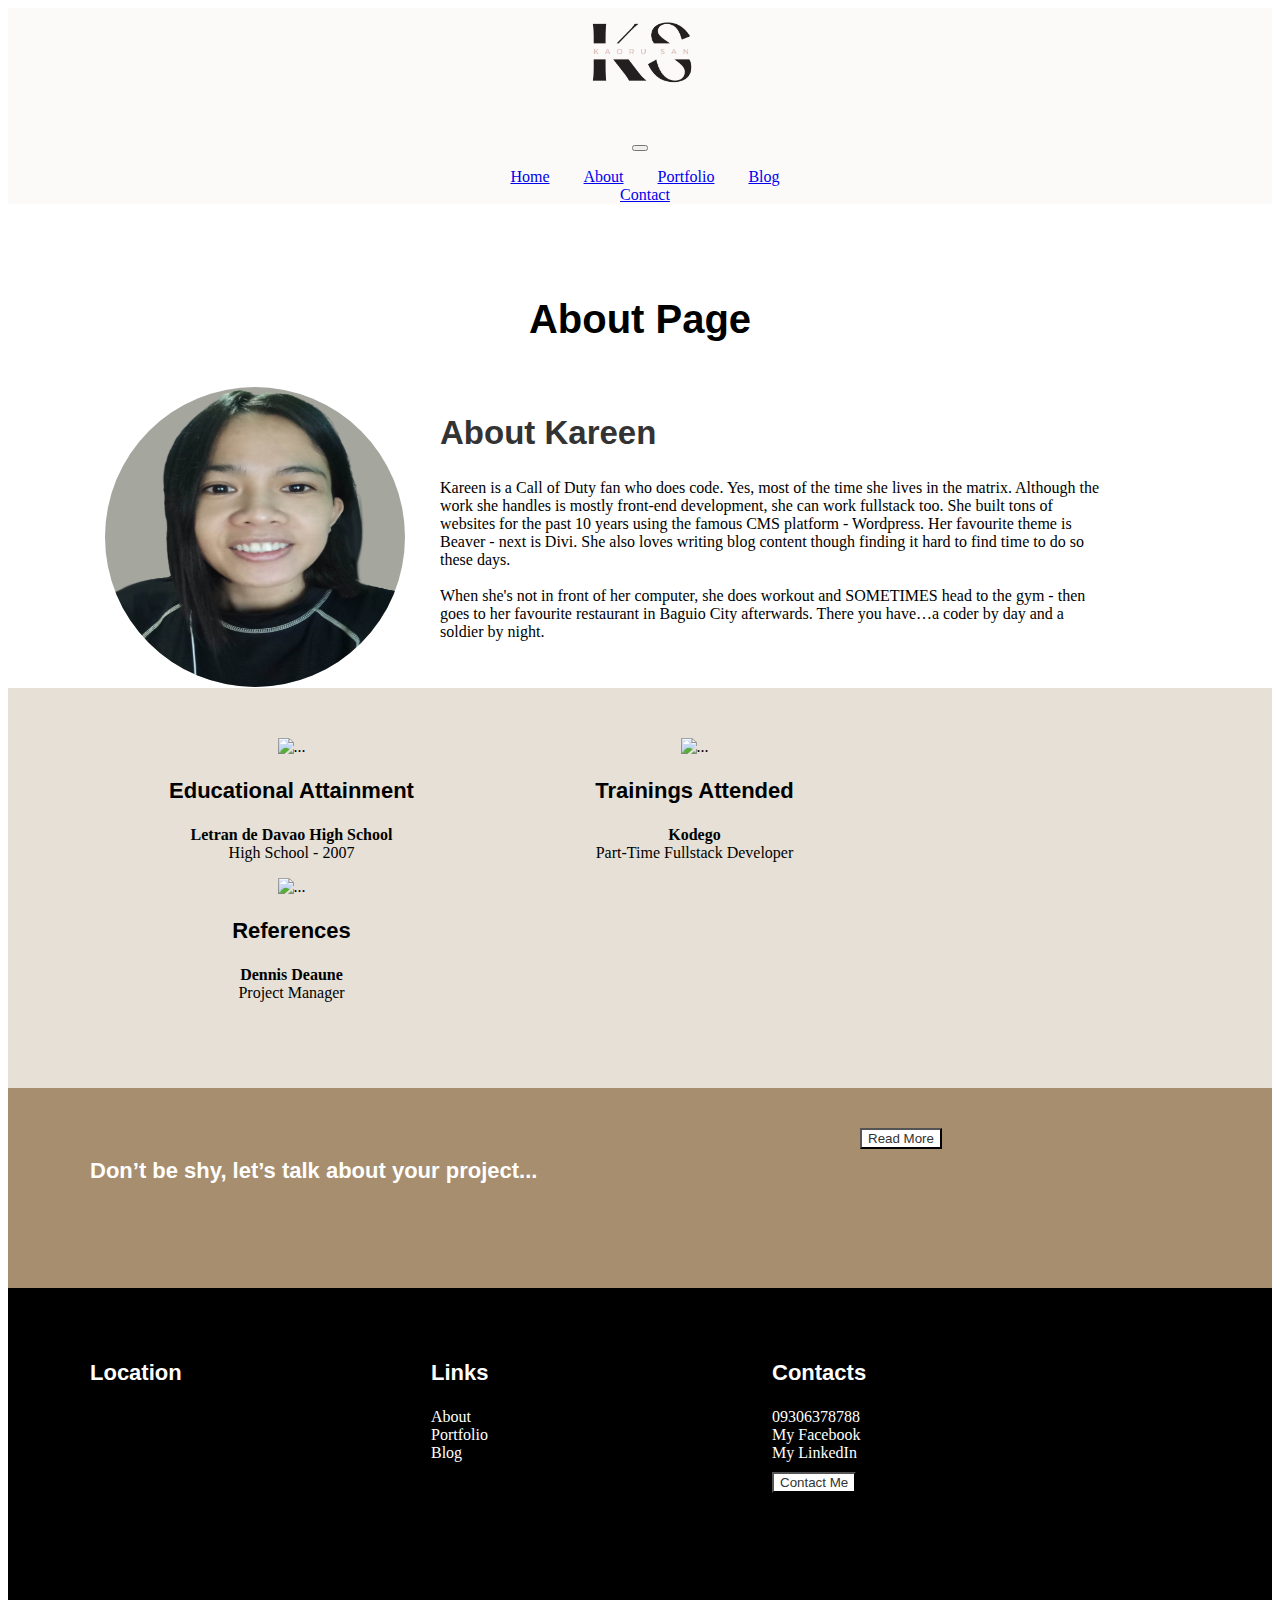
==== about.html @ f77fa18b "MP1 Kareen Collamat" ====
<!DOCTYPE html>
<html>
    <head>
        <title>About Page</title>
        <link rel="stylesheet" href="style.css">
        <link rel="icon" type="image/x-icon" href="images/1.PNG">
        <meta name="viewport" content="width=device-width, initial-scale=1">
        <link href="https://cdn.jsdelivr.net/npm/bootstrap@5.3.0-alpha3/dist/css/bootstrap.min.css" rel="stylesheet" integrity="sha384-KK94CHFLLe+nY2dmCWGMq91rCGa5gtU4mk92HdvYe+M/SXH301p5ILy+dN9+nJOZ" crossorigin="anonymous">
    </head>
    <body>
        <header>
            <!-- Boostrap Nav -->
            <div class="top-section">
                <center>
                <div class="top-hdr">
                    <center><a href="#" class="logo"><img src="images/logo.png" width="118" height="87"></a></center>
                    <nav class="navbar navbar-expand-lg bg-body-tertiary">
                        <div class="container-fluid">
                          <center><button class="navbar-toggler" type="button" data-bs-toggle="collapse" data-bs-target="#navbarTogglerDemo01" aria-controls="navbarTogglerDemo01" aria-expanded="false" aria-label="Toggle navigation">
                            <span class="navbar-toggler-icon"></span>
                          </button>
                        </center>
                          <div class="collapse navbar-collapse" id="navbarTogglerDemo01">
                            <ul class="navbar-nav me-auto mb-2 mb-lg-0">
                              <li class="nav-item">
                                <a class="nav-link active" aria-current="page" href="#">Home</a>
                              </li>
                              <li class="nav-item">
                                <a class="nav-link" href="#">About</a>
                              </li>
                              <li class="nav-item">
                                <a class="nav-link" href="#">Portfolio</a>
                              </li>
                              <li class="nav-item">
                                <a class="nav-link" href="blog.html">Blog</a>
                              </li>
                              <li class="nav-item">
                                <a class="nav-link" href="contact.html">Contact</a>
                              </li>
                            </ul>
                          </div>
                        </div>
                    </nav>
                </div>
                </center>
            </div>
        </header>
        <main>
            <section class="about-first-sect">
                <div class="about-first-sect-container">
                    <center><h1>About Page</h1></center><br/>                    
                    <div class="about-left-col">
                        <div class="about-image-cropper">
                        <center><img src="images/img1.png" ></center>
                        </div>
                    </div>
                    <div class="about-right-col">
                        <h2>About Kareen</h2>
                        <p>Kareen is a Call of Duty fan who does code. Yes, most of the time she lives in the matrix. 
                            Although the work she handles is mostly front-end development, she can work fullstack too.
                            She built tons of websites for the past 10 years using the famous CMS platform - Wordpress.
                            Her favourite theme is Beaver - next is Divi. She also loves writing blog content though finding it hard to find time to do so these days.
                            <br /><br />When she's not in front of her computer, she does workout and SOMETIMES head to the gym - then goes to her favourite restaurant in Baguio City afterwards.
                            There you have…a coder by day and a soldier by night.</p>
                    </div>
                </div><br />
            </section><br />
            <section class="about-second-sect">
                <div class="about-second-sect-container">
                    <div class="about-second-sect-left-col" style="padding: 0px 20px;">
                        <div class="card about-card" style="width: 100%;">
                            <center><img src="images/icon1.PNG" class="card-img-top aboutimg" alt="..." style="height: 100px; width: 100px;"></center>
                            <div class="card-body">
                                <center><h3 class="card-title abouth3">Educational Attainment</h3></center>
                                <center><p class="card-text"><b>Letran de Davao High School</b><br />High School - 2007</p></center>
                            </div>
                        </div>
                    </div>
                    <div class="about-second-sect-right-col" style="padding: 0px 20px;">
                        <div class="card about-card" style="width: 100%;">
                            <center><img src="images/icon3.PNG" class="card-img-top aboutimg" alt="..." style="height: 100px; width: 100px;"></center>
                            <div class="card-body">
                            <center><h3 class="card-title abouth3">Trainings Attended</center>
                            <center><p class="card-text"><b>Kodego</b><br />Part-Time Fullstack Developer</p></center>
                            </div>
                        </div>
                    </div>
                    <div class="about-second-sect-right-col" style="padding: 0px 20px;">
                        <div class="card about-card" style="width: 100%;">
                            <center><img src="images/icon2.PNG" class="card-img-top aboutimg" alt="..." style="height: 100px; width: 100px;"></center>
                            <div class="card-body">
                                <center><h3 class="card-title abouth3">References</h3></center>
                                <center><p class="card-text"><b>Dennis Deaune</b><br/>Project Manager</p></center>
                            </div>
                        </div>
                    </div>                  
                </div>    
            </section>
        </main>
        <!-- FOOTER AREA -->
        <footer>
            <section class="cta">
                <div class="cta-container">
                    <div class="cta-col-left">
                        <h3>Don’t be shy, let’s talk about your project...</h3>
                    </div>
                    <div class="cta-col-right"><button type="button" class="btn btn-lg ctabtn">Read More</button></div>
                </div>
            </section>
            <section class="ftr">
                <div class="ftr-container">
                    <div class="ftr-col-first">
                        <h3>Location</h3>
                        <iframe src="https://www.google.com/maps/embed?pb=!1m18!1m12!1m3!1d30619.983974719922!2d120.56817561180205!3d16.399515466867832!2m3!1f0!2f0!3f0!3m2!1i1024!2i768!4f13.1!3m3!1m2!1s0x3391a16879def13f%3A0x8edef534be3a75c0!2sBaguio%2C%20Benguet!5e0!3m2!1sen!2sph!4v1684688603503!5m2!1sen!2sph" width="300" height="200" style="border:0;" allowfullscreen="" loading="lazy" referrerpolicy="no-referrer-when-downgrade"></iframe>                       
                    </div>
                    <div class="ftr-col-second">                        
                        <h3>Links</h3>
                        <ul>
                            <li>About</li>
                            <li>Portfolio</li>
                            <li>Blog</li>
                        </ul>  
                    </div>
                    <div class="ftr-col-third">                        
                        <h3>Contacts</h3>
                        <ul>
                            <li><a href="tel:+639306378788" target="_blank">09306378788</a></li>
                            <li><a href="https://www.facebook.com/kaorusan1223/" target="_blank">My Facebook</a></li>
                            <li><a href="https://www.linkedin.com/in/kareen-san-952b95215/" target="_blank">My LinkedIn</a></li>
                            <li><button type="button" class="btn btn-dark btn-lg ftrbtn">Contact Me</button></li>
                        </ul>  
                    </div>
                </div>
            </section>
        </footer>
        <script src="https://cdn.jsdelivr.net/npm/@popperjs/core@2.11.7/dist/umd/popper.min.js" integrity="sha384-zYPOMqeu1DAVkHiLqWBUTcbYfZ8osu1Nd6Z89ify25QV9guujx43ITvfi12/QExE" crossorigin="anonymous"></script>
        <script src="https://cdn.jsdelivr.net/npm/bootstrap@5.3.0-alpha3/dist/js/bootstrap.min.js" integrity="sha384-Y4oOpwW3duJdCWv5ly8SCFYWqFDsfob/3GkgExXKV4idmbt98QcxXYs9UoXAB7BZ" crossorigin="anonymous"></script>
    </body>
</html>
---- style.css ----
body{
    color: #000
}
h1, h2, h3{
    font-family: "Montserrat", sans-serif;
}
h1{
    font-size: 40px;
}
h2{
    font-size: 33px;
    color: #333333 !important;
}
h3, .ctitle, .blogh3, .abouth3{
    font-size: 22px;
}
header{
    margin: 0 auto;
    display: inline-flexbox;
}
.top-section{
    background: #fbfaf9;
    margin: 0 auto;
}
.top-hdr{
    width: 1100px;
    margin:auto;
    border: 0px solid yellow;
    display: inline-flexbox;
}
@media only screen and (max-width: 600px) {
    .top-hdr{
      width: auto;
      padding-bottom: 10px;
    }
  }
.logo{
    border: 0px solid green;
    width: 100px;
    margin: auto;
}
nav{
    vertical-align: middle;
    padding-top: 35px;
    border: 0px solid blue;
    right:0;
    width: 400px;
}
nav li{
    list-style: none;
    border: 0px solid blue;
    display: inline;
    padding-right: 30px;
}
nav .navbar-expand-lg{
    background-color: #fbfaf9 !important;
}
@media only screen and (max-width: 600px) {
    .container-fluid{
        width: 80px !important;
    }
  }
.flex{
    display: flex;
}
@media only screen and (max-width: 600px) {
    .hero{
        height: 240px !important;
    }
    .herocard{
        height: auto;
    }
    .hero-card-img{
        height: 240px !important;
    }
    .card-img-overlay{
        margin-top:0px !important;
        top: 10% !important;
    }
    .cardh1{
        color: #fff !important;
        font-weight: 700;
        font-size: 40px !important;
    }
    .herobtn{
        margin-top: 10px !important;
    }
  }
.hero{
    height: 667px;
}

.herocard{
    height: 667px;
    margin: auto;
    width: 100%;
    border-radius: 0px !important;
}
.card-img{
    height: 667px;
    width:100% !important;
    border-radius: 0px !important;
}
.card-img-overlay{
    width:1100px;
    border: 0px solid blue;
    margin:auto;
    height: 100%;
    margin-top: 150px;
}
.cardh1{
    color: #fff !important;
    font-weight: 700;
    font-size: 70px;
}
.cardh3{
    color: #fff !important;
}
.herobtn{
    margin-top: 20px;
    background-color: #fff !important;
}
.herobtn:hover{
    color: #fff !important;
    background-color: #333333 !important;
}
.aboutbtn{
    background-color: #A78E6E !important;
    color: #fff !important;
}
.aboutbtn a{
    color: #fff !important;
    text-decoration: none;
}
.aboutbtn:hover{
    color: #fff !important;
    background-color: #333333 !important;
}
@media only screen and (max-width: 600px) {
    .first-sect{
        width: auto;
        height: 750px !important;
        padding: 0px 20px;
    }
    .first-sect-container{
        width: auto !important;
        padding: 0px 20px;
    }
    .cards{
        width: 100% !important;
        margin: 10px 0px !important;
    }
}
.first-sect{
    background-color:#fff ;
    height: 300px;
}
.first-sect-container{
    width: 1100px;
    margin:auto;
    padding: 50px 0 50px 0;
    margin-bottom: 50px;;
}
.cards{
    float: left;
    margin:0 10px 0 10px;
    height: 200px !important;
    padding-top: 80px;
    border: none !important;
    border-radius: 0px  !important;
}
.cards :hover{
    color:burlywood;
}
.ctitle{
    margin-bottom: 0px !important;
}
.cards a{
    text-decoration: none;
    color: #fff;
    cursor: pointer;
}
.overlay_2 {
    inset: 0;
}
.overlay {
    position: absolute; 
    background: rgba(0, 0, 0, 0.65);
  
    /* center overlay text */
    display: flex;
    align-items: center;
    justify-content: center;
  }
.first-card{
    background-image: url("images/webdev.jpg");
    background-size: cover;
    
}
.second-card{
    background-image: url("images/webdes.jpg");
    background-size: cover;
}
.third-card{
    background-image: url("images/writing.jpg");
    background-size: cover;
}
@media only screen and (max-width: 600px) {
    .second-sect{
        width: auto !important;
        height: 740px !important;
    }
    .second-sect-container{
        width: auto !important;
    }
    .left-col{
        width: 100% !important;
        margin: auto !important;
        float: none !important;
    }
    .right-col{
        float: none !important;
        width: 100% !important;
        padding: 20px !important;
        margin: auto !important;
    }
}
.second-sect{
    background-color:#E6E0D6 ;
    padding: 50px 0 50px 0;
    margin-top: 50px;
}
.second-sect-container{
    width: 1100px;
    margin: auto;
    height: 300px;
}
.image-cropper img{
	border-radius:250px;
	background-color:#a5a69e;
	width:300px;
	height:300px;
	object-fit:cover;
}
.left-col{
    float:left;
    width: 30% ;
}
.right-col{
    float: left;
    width: 60%;
    top: 10% !important;
    margin-left: 20px;
    position: relative;
}
@media only screen and (max-width: 600px) {
    .blog-third-sect{
        width: auto !important;
        height: auto !important;
    }
    .third-sect{
        width: auto !important;
        height: 1150px !important;
    }
    .third-sect-container{
        width: auto !important;
    }
    .third-sect-left-col{
        width: 100% !important;
        margin: auto !important;
        float: none !important;
    }
    .third-sect-right-col{
        float: none !important;
        width: 100% !important;
        padding: 20px !important;
        margin: auto !important;
    }
    .blogbtn{
        margin-top: 30px !important;
    }
}
.third-sect-container{    
    width: 1100px;
    margin: auto;
}
.third-sect-container h2{    
    margin-bottom: 30px;
}
.third-sect-container h1{    
    margin-bottom: 30px;
}
.third-sect{
    padding-top: 50px;
    padding-bottom: 50px;
}
.blog-third-sect{
    padding-top: 50px;
    padding-bottom: 50px;
    height: 600px;
}
.third-sect-left-col, .third-sect-right-col{
    float:left;
    width: 50% ;
    height: 450px;
}
.card{
    border-radius: 0px !important;
}
.blogimg{
    border-radius: 0px !important;
}
.blogh3 a, .abouth3 a{
    text-decoration: none;
    color: #333333;
}
.blogh3 a:hover, .abouth3 a:hover{
    color:#A78E6E;
}
.blogbtn{
    clear: both;
    margin: auto;
}
@media only screen and (max-width: 600px) {
    .cta{
        width: auto !important;
        height: 200px !important;
    }
    .cta-container{
        width: auto !important;
    }
    .cta-col-left{
        width: 100% !important;
        margin: auto !important;
        float: none !important;
        text-align: center;
    }
    .cta-col-right{
        float: none !important;
        width: 100% !important;
        padding: 20px !important;
        margin: auto !important;
        text-align: center;
    }
}
.cta{
   background-color: #A78E6E; 
   height: 120px;
   padding-top: 40px;
   padding-bottom: 40px;
}
.cta-container{
    width: 1100px;
    margin: auto;
    padding-bottom: 50px;
}
.cta-col-left, .cta-col-right{
    float: left;
}
.cta-col-left{
    width: 70%;
}
.cta-col-left h3{
    line-height: 42px !important;
    color: #fff;
}
.cta-col-right{
    width: 30%;
}
.ctabtn{
    background-color: #ffffff !important;
    color: #333333 !important;
}
.ctabtn:hover{
    color: #fff !important;
    background-color: #333333 !important;
}
@media only screen and (max-width: 600px) {
    .ftr{
        width: auto !important;
        height: 100% !important;
    }
    .ftr-container{
        width: auto !important;
    }
    .ftr-col-first{
        width: 100% !important;
        margin: auto !important;
        float: none !important;
        text-align: center;
    }
    .ftr-col-second{
        float: none !important;
        width: 100% !important;
        padding: 20px !important;
        margin: auto !important;
        text-align: center;
    }
    .ftr-col-third{
        float: none !important;
        width: 100% !important;
        padding: 20px !important;
        margin: auto !important;
        text-align: center;
    }
}
.ftr{
    background-color: #000;
    padding-top: 50px;
    height: 400px;
    padding-bottom: 50px;
}
.ftr h3{
    color: #fff;
}
.ftr-container{
    width: 1100px;
    margin: auto;
}
.ftr-col-first, .ftr-col-second, .ftr-col-third{
    width: 31%;
    float: left;
}
.ftr-container ul{
    padding-left: 0px !important;
}
.ftr-container li{
    color: #fff;
    list-style: none;
}
.ftr-container li a{
    color: #fff;
    text-decoration: none;
}
.ftrbtn{
    margin-top: 10px;
    background-color: #fff !important;
    color: #333333 !important;
}
.ftrbtn:hover{
    margin-top: 10px;
    background-color: #A78E6E !important;
    color: #fff !important;
}
.ftr-col-third a{
    color: #fff !important;
    text-decoration: none;
}
/*ABOUT PAGE*/
@media only screen and (max-width: 600px) {
    .about-first-sect{
        width: auto !important;
        height: 830px !important;
        padding: 0px 20px;
    }
    .about-first-sect-container{
        width: auto !important;
        padding: 0px 20px;
    }
    .about-left-col{
        width: 100% !important;
        margin: auto !important;
        float: none !important;
    }
    .about-right-col{
        float: none !important;
        width: 100% !important;
        padding: 20px !important;
        margin: auto !important;
    }
}
.about-first-sect{
    background-color:#fff ;
    height: 450px;
}
.about-first-sect-container{
    width: 1100px;
    margin:auto;
    padding: 50px 0 50px 0;
    margin-bottom: 50px;;
}
.about-image-cropper img{
	border-radius:250px;
	background-color:#a5a69e;
	width:300px;
	height:300px;
	object-fit:fill;
}
.about-left-col{
    float:left;
    width: 30% ;
}
.about-right-col{
    float: left;
    width: 60%;
    top: 30% !important;
    margin-left: 20px;
    position: relative;
}

@media only screen and (max-width: 600px) {
    .about-second-sect{
        width: auto !important;
        height: auto !important;
    }
    .about-second-sect{
        width: auto !important;
        height: 800px !important;
    }
    .about-second-sect-container{
        width: auto !important;
    }
    .about-second-sect-left-col{
        width: 100% !important;
        margin: auto !important;
        float: none !important;
    }
    .about-second-sect-right-col{
        float: none !important;
        width: 100% !important;
        padding: 20px !important;
        margin: auto !important;
    }
}
.about-second-sect-container{    
    width: 1100px;
    margin: auto;
}
.about-second-sect-container h2{    
    margin-bottom: 30px;
}
.about-second-sect-container h1{    
    margin-bottom: 30px;
}
.about-second-sect{
    padding-top: 50px;
    padding-bottom: 50px;
    height: 300px;
    background-color:#E6E0D6 ;

}
.about-second-sect-left-col, .about-second-sect-right-col{
    float:left;
    width: 33% ;
}
.about-card{
    background: none !important;
    border: none !important;
}
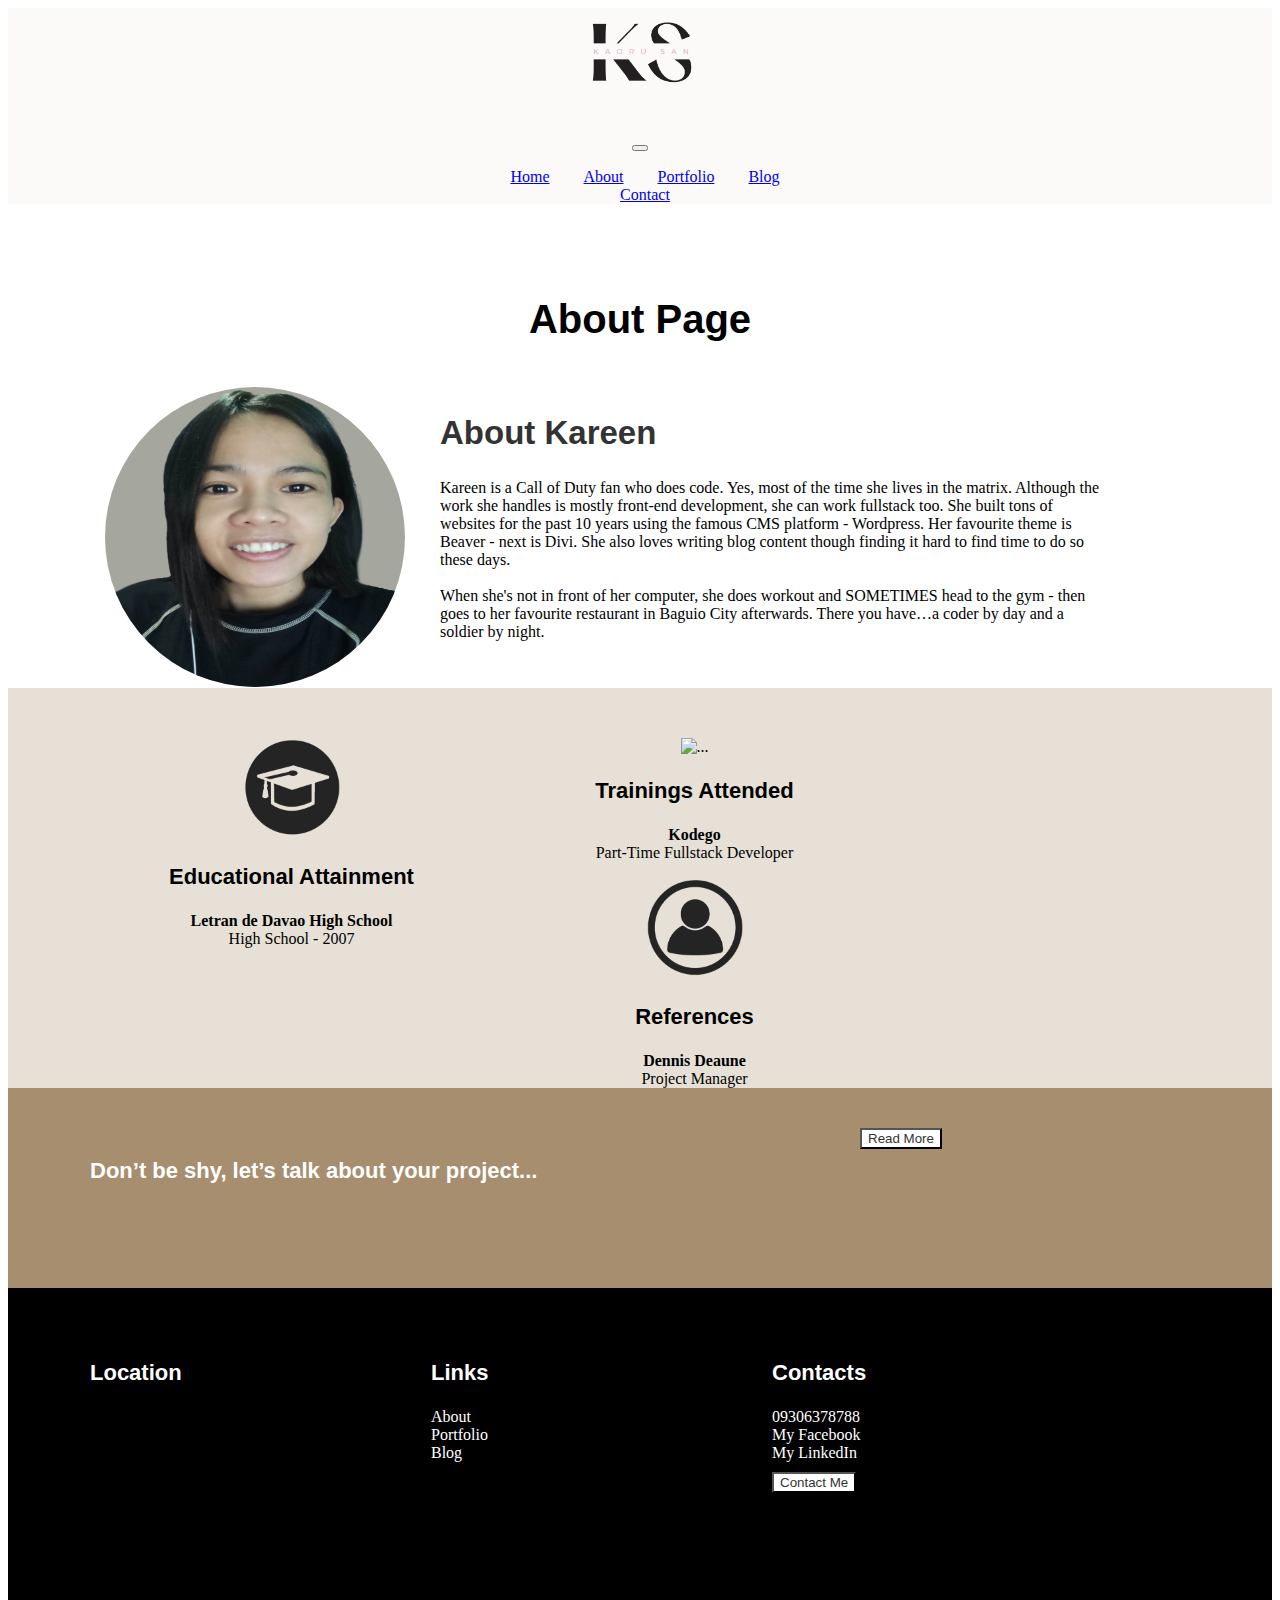
==== commit 09ac1817: "Update about.html" ====
--- a/about.html
+++ b/about.html
@@ -69,7 +69,7 @@
                 <div class="about-second-sect-container">
                     <div class="about-second-sect-left-col" style="padding: 0px 20px;">
                         <div class="card about-card" style="width: 100%;">
-                            <center><img src="images/icon1.PNG" class="card-img-top aboutimg" alt="..." style="height: 100px; width: 100px;"></center>
+                            <center><img src="images/icon1.png" class="card-img-top aboutimg" alt="..." style="height: 100px; width: 100px;"></center>
                             <div class="card-body">
                                 <center><h3 class="card-title abouth3">Educational Attainment</h3></center>
                                 <center><p class="card-text"><b>Letran de Davao High School</b><br />High School - 2007</p></center>
@@ -87,7 +87,7 @@
                     </div>
                     <div class="about-second-sect-right-col" style="padding: 0px 20px;">
                         <div class="card about-card" style="width: 100%;">
-                            <center><img src="images/icon2.PNG" class="card-img-top aboutimg" alt="..." style="height: 100px; width: 100px;"></center>
+                            <center><img src="images/icon2.png" class="card-img-top aboutimg" alt="..." style="height: 100px; width: 100px;"></center>
                             <div class="card-body">
                                 <center><h3 class="card-title abouth3">References</h3></center>
                                 <center><p class="card-text"><b>Dennis Deaune</b><br/>Project Manager</p></center>
@@ -136,4 +136,4 @@
         <script src="https://cdn.jsdelivr.net/npm/@popperjs/core@2.11.7/dist/umd/popper.min.js" integrity="sha384-zYPOMqeu1DAVkHiLqWBUTcbYfZ8osu1Nd6Z89ify25QV9guujx43ITvfi12/QExE" crossorigin="anonymous"></script>
         <script src="https://cdn.jsdelivr.net/npm/bootstrap@5.3.0-alpha3/dist/js/bootstrap.min.js" integrity="sha384-Y4oOpwW3duJdCWv5ly8SCFYWqFDsfob/3GkgExXKV4idmbt98QcxXYs9UoXAB7BZ" crossorigin="anonymous"></script>
     </body>
-</html>+</html>
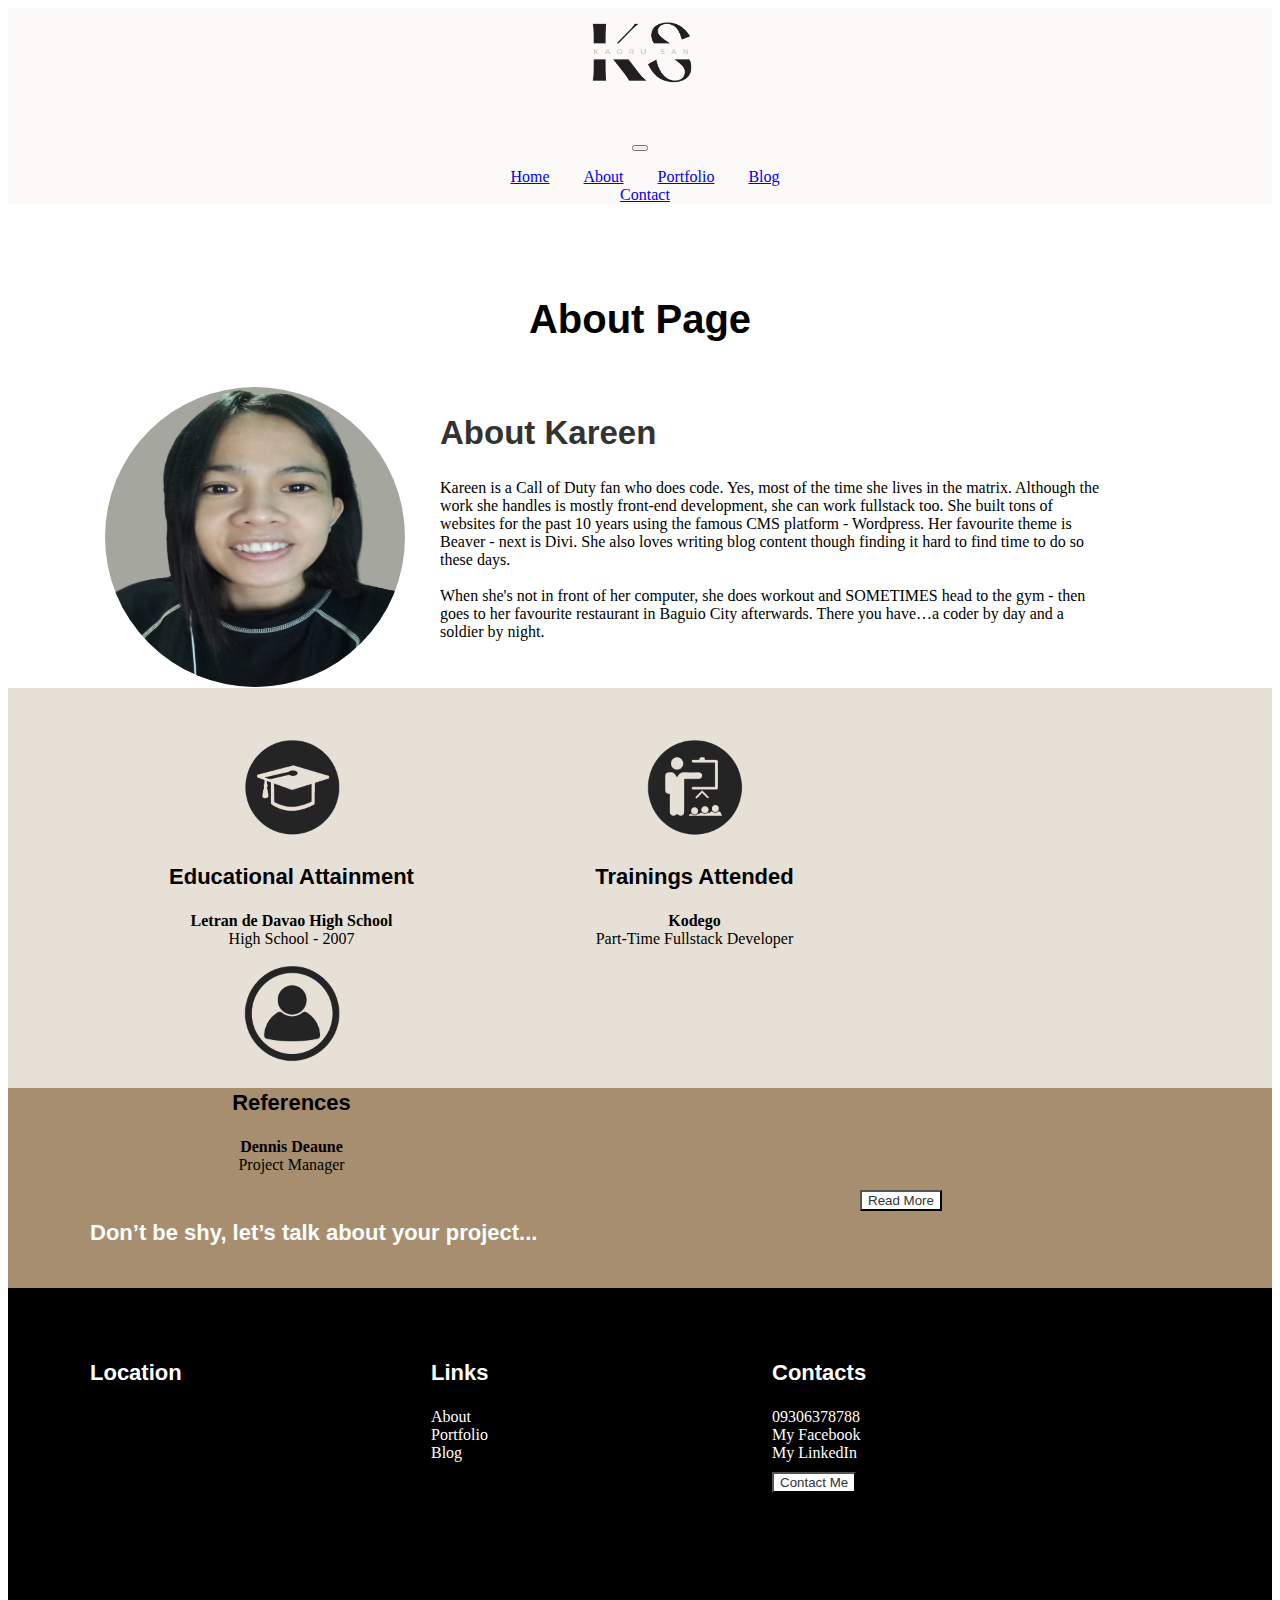
==== commit 92e112e4: "Update about.html" ====
--- a/about.html
+++ b/about.html
@@ -78,7 +78,7 @@
                     </div>
                     <div class="about-second-sect-right-col" style="padding: 0px 20px;">
                         <div class="card about-card" style="width: 100%;">
-                            <center><img src="images/icon3.PNG" class="card-img-top aboutimg" alt="..." style="height: 100px; width: 100px;"></center>
+                            <center><img src="images/icon3.png" class="card-img-top aboutimg" alt="..." style="height: 100px; width: 100px;"></center>
                             <div class="card-body">
                             <center><h3 class="card-title abouth3">Trainings Attended</center>
                             <center><p class="card-text"><b>Kodego</b><br />Part-Time Fullstack Developer</p></center>
